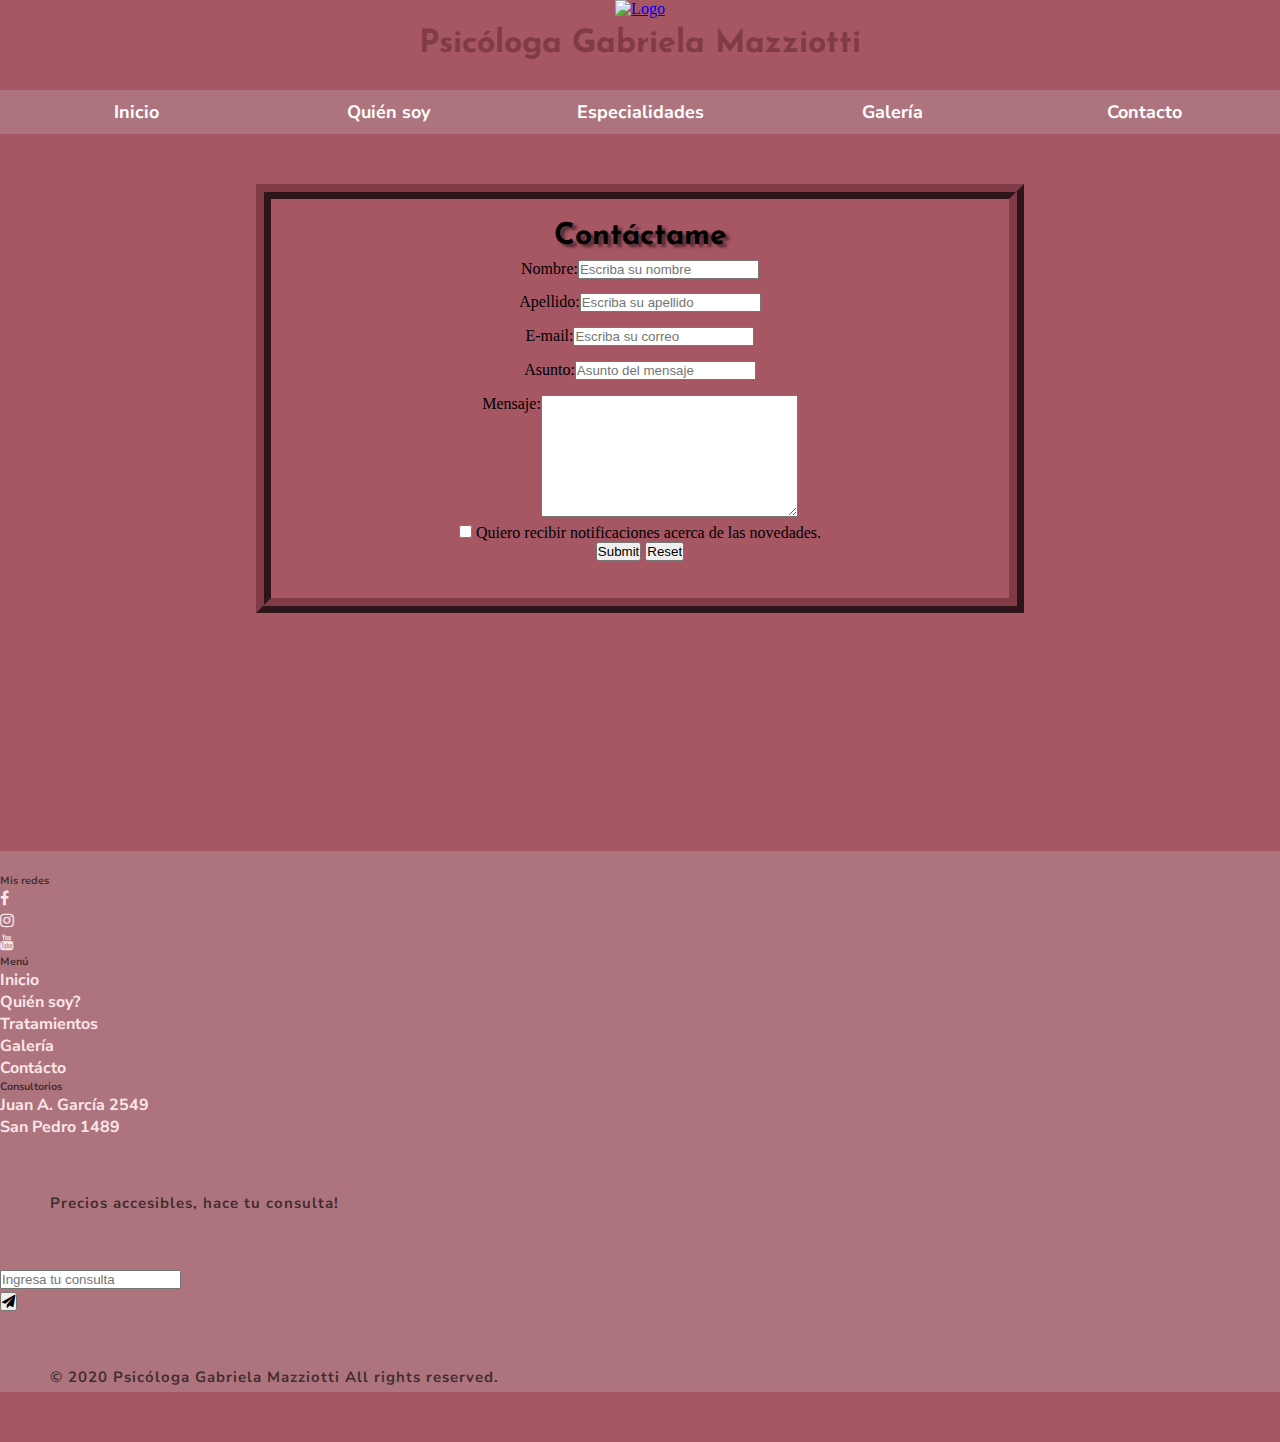
==== Contacto.html @ ca81fbc2 "cambios de pagina" ====
<!DOCTYPE html>
<html lang="es">

<head>
    <meta charset="UTF-8">
    <meta http-equiv="X-UA-Compatible" content="IE=edge">
    <meta name="viewport" content="width=device-width, initial-scale=1.0">
    <link rel="icon" href="imagenes/logo.png.png">
    <title>Psicóloga Gabriela Mazziotti</title>
    <link rel="stylesheet" href="styles.css">
    <link rel="stylesheet" href="css/animate.css">
    <link rel="stylesheet" href="https://cdnjs.cloudflare.com/ajax/libs/animate.css/4.1.1/animate.min.css" />
    <script src="js/wow.min.js"></script>
    <meta name="viewport" content="width=device-width, initial-scale=1">

    <meta name="ROBOTS" content="Contacto, FOLLOW">
    <meta name="ROBOTS" content="ALL">
    <meta name="revisit-after" content="3 days">
    <meta name="lenguage" content="spanish">
    <meta http-equiv="Content-Lenguage" content="Es">
    <meta name="City" content="Buenos Aires">
    <meta name="Country" content="Argentina">
    <meta name="resourse-type" content="Document">
    <meta name="doc-type" content="Web Page">
    <meta name="description" content="Formulario de contacto">

    <meta http-equiv="Pragma" content="no-cache">
    <meta http-equiv="Cache-Control" content="no-cache, no-store, must-revalidate">
    <meta name="GOOGLEBOT" content="Contacto, follow, all">

    <link rel="stylesheet" href="css/boostrap.min.css">
    <script src="js/boostrap.min.js"> </script>

    <link href="https://cdn.jsdelivr.net/npm/bootstrap@5.0.2/dist/css/bootstrap.min.css" rel="stylesheet"
        integrity="sha384-EVSTQN3/azprG1Anm3QDgpJLIm9Nao0Yz1ztcQTwFspd3yD65VohhpuuCOmLASjC" crossorigin="anonymous">
    <script src="https://cdn.jsdelivr.net/npm/bootstrap@5.0.2/dist/js/bootstrap.bundle.min.js"
        integrity="sha384-MrcW6ZMFYlzcLA8Nl+NtUVF0sA7MsXsP1UyJoMp4YLEuNSfAP+JcXn/tWtIaxVXM"
        crossorigin="anonymous"></script>
    <script src="https://cdn.jsdelivr.net/npm/@popperjs/core@2.9.2/dist/umd/popper.min.js"
        integrity="sha384-IQsoLXl5PILFhosVNubq5LC7Qb9DXgDA9i+tQ8Zj3iwWAwPtgFTxbJ8NT4GN1R8p"
        crossorigin="anonymous"></script>
    <script src="https://cdn.jsdelivr.net/npm/bootstrap@5.0.2/dist/js/bootstrap.min.js"
        integrity="sha384-cVKIPhGWiC2Al4u+LWgxfKTRIcfu0JTxR+EQDz/bgldoEyl4H0zUF0QKbrJ0EcQF"
        crossorigin="anonymous"></script>
    <link href="https://cdn.jsdelivr.net/npm/bootstrap@5.0.2/dist/css/bootstrap.min.css" rel="stylesheet"
        integrity="sha384-EVSTQN3/azprG1Anm3QDgpJLIm9Nao0Yz1ztcQTwFspd3yD65VohhpuuCOmLASjC" crossorigin="anonymous">

    <link rel="stylesheet" href="https://code.jquery.com/jquery-3.3.1.slim.min.js">
    <link rel="stylesheet"
        href="https://cdnjs.cloudflare.com/ajax/libs/twitter-bootstrap/4.3.1/js/bootstrap.bundle.min.js">
    <link rel="stylesheet" href="https://stackpath.bootstrapcdn.com/font-awesome/4.7.0/css/font-awesome.min.css">

</head>

<body>

    <div class="background">

        <header>
            <div class="inicio">
                <a href="index.html"><img class="logo" src="imagenes/logo.png.png" alt="Logo"></a>
                <h1 class="titulo animate__animated animate__bounce">Psicóloga Gabriela Mazziotti</h1>
            </div>
            <nav id="menu">

                <ul class="menu">
                    <li><a href="index.html">Inicio</a></li>
                    <li><a href="QuienSoy.html">Quién soy</a></li>
                    <li><a href="Especialidades.html">Especialidades</a></li>
                    <li><a href="galeria.html">Galería</a></li>
                    <li><a href="Contacto.html">Contacto</a></li>

                </ul>

            </nav>
        </header>

        <main class="contenedor">
            <div class="tuto">
                <div class="campos">
                    <form action="basededatos.php" method="GET"> </form>
                    <h2>Contáctame</h2>
                    <div class="camposDos">
                        <label for="nombre">Nombre: </label>
                        <input type="text" placeholder="Escriba su nombre" name="nombre" required>
                    </div>
                    <div class="camposDos">
                        <label for="apellido">Apellido: </label>
                        <input type="text" placeholder="Escriba su apellido" name="apellido" required>
                    </div>
                    <div class="camposDos">
                        <label for="email">E-mail: </label>
                        <input type="email" placeholder="Escriba su correo" name="email" required>
                    </div>
                    <div class="camposDos">
                        <label for="asunto">Asunto: </label>
                        <input type="text" placeholder="Asunto del mensaje" name="asunto">
                    </div>
                    <div class="camposDos">
                        <label for="text">Mensaje: </label>
                        <textarea name="mensaje" rows="8" cols="30"></textarea>
                    </div>
                    <div class="checkbox">
                        <input type="checkbox"> Quiero recibir notificaciones acerca de las novedades.
                        <div class="botones">
                            <input type="submit">
                            <input type="reset">
                        </div>
                    </div>
                </div>

            </div>
        </main>


        <div class="text-center">
            <iframe
                src="https://www.google.com/maps/embed?pb=!1m18!1m12!1m3!1d3283.8213098028186!2d-58.53349528502703!3d-34.60867976526713!2m3!1f0!2f0!3f0!3m2!1i1024!2i768!4f13.1!3m3!1m2!1s0x95bcb7c29cdc510d%3A0xf8d9abad793f9015!2sSan%20Pedro%201489%2C%20B1675%20Villa%20Raffo%2C%20Buenos%20Aires!5e0!3m2!1ses-419!2sar!4v1624586353671!5m2!1ses-419!2sar"
                width="98%" height="20%" style="border:0;" allowfullscreen="" loading="lazy"></iframe>
        </div>

        <footer class="pink">
            <div class="container py-5">
                <div class="row py-4">
                    <div class="col-lg-4 col-md-6 mb-4 mb-lg-0"><img src="img/logo.png" alt="" width="180" class="mb-3">
                        <h6 class="titleFooter text-uppercase font-weight-bold mb-4">Mis redes</h6>
                        <ul class="list-inline mt-4">

                            <li class="list-inline-item"><a href="https://www.facebook.com/gabriela.mazziotti.75"
                                    target="_blank" title="facebook"><i class="fa fa-facebook"></i></a></li>
                            <li class="list-inline-item"><a href="https://www.instagram.com/lic.gabriela.mazziotti/"
                                    target="_blank" title="instagram"><i class="fa fa-instagram"></i></a></li>
                            <li class="list-inline-item"><a
                                    href="https://www.youtube.com/channel/UCFSt-dxsVNRJxtsssSid3Rg" target="_blank"
                                    title="vimeo"><i class="fa fa-youtube"></i></a></li>

                        </ul>
                    </div>
                    <div class="col-lg-2 col-md-6 mb-4 mb-lg-0">
                        <h6 class="titleFooter text-uppercase font-weight-bold mb-4">Menú</h6>
                        <ul class="list-unstyled mb-0">
                            <li class="mb-2"><a href="index.html" class="textFooter text-capitalize text-dark">Inicio</a></li>
                            <li class="mb-2"><a href="QuienSoy.html" class="textFooter text-capitalize text-dark">Quién soy?</a>
                            </li>
                            <li class="mb-2"><a href="Especialidades.html"
                                    class="textFooter text-capitalize text-dark">Tratamientos</a></li>
                            <li class="mb-2"><a href="galeria.html" class="textFooter text-capitalize text-dark">Galería</a></li>
                            <li class="mb-2"><a href="Contacto.html" class="textFooter text-capitalize text-dark">Contácto</a></li>
                        </ul>
                    </div>
                    <div class="col-lg-2 col-md-6 mb-4 mb-lg-0">
                        <h6 class="titleFooter text-uppercase font-weight-bold mb-4">Consultorios</h6>
                        <ul class="list-unstyled mb-0">
                            <li class="mb-2"><a href="Contacto.html" class="textFooter text-capitalize text-dark">Juan A. García
                                    2549</a></li>
                            <li class="mb-2"><a href="Contacto.html" class="textFooter text-capitalize text-dark">San Pedro
                                    1489</a></li>
                        </ul>
                    </div>
                    <div class="col-lg-4 col-md-6 mb-lg-0">
                        <h6 class="text-uppercase font-weight-bold mb-4"></h6>
                        <p class="text-capitalize mb-4">Precios accesibles, hace tu consulta!</p>
                        <div class="p-1 rounded border">
                            <div class="input-group">
                                <input type="text" placeholder="Ingresa tu consulta" aria-describedby="button-addon1"
                                    class="form-control border-0 shadow-0">
                                <div class="input-group-append">
                                    <button id="button-addon1" type="submit" class="btn btn-link"><i
                                            class="fa fa-paper-plane"></i></button>
                                </div>
                            </div>
                        </div>
                    </div>
                </div>
            </div>

            <!-- Copyrights -->
            <div class="bg-light py-4">
                <div class="container text-center">
                    <p class="text-muted mb-0 py-2">© 2020 Psicóloga Gabriela Mazziotti All rights reserved.</p>
                </div>
            </div>
        </footer>

        <script>
            new WOW().init();
        </script>

        <script src="https://cdn.jsdelivr.net/npm/@popperjs/core@2.9.2/dist/umd/popper.min.js"
            integrity="sha384-IQsoLXl5PILFhosVNubq5LC7Qb9DXgDA9i+tQ8Zj3iwWAwPtgFTxbJ8NT4GN1R8p"
            crossorigin="anonymous"></script>
        <script src="https://cdn.jsdelivr.net/npm/bootstrap@5.0.2/dist/js/bootstrap.min.js"
            integrity="sha384-cVKIPhGWiC2Al4u+LWgxfKTRIcfu0JTxR+EQDz/bgldoEyl4H0zUF0QKbrJ0EcQF"
            crossorigin="anonymous"></script>

</body>

</html>
---- styles.css ----
@import url('https://fonts.googleapis.com/css2?family=Josefin+Sans:ital@1&family=Nunito+Sans:wght@700&display=swap');
* {
    margin: 0%;
    padding: 0%;
    box-sizing: border-box;
}

body {
    background-color: rgb(167, 86, 99);
}

/*--menú de navegación--*/

header ul {
    font-size: 18px;
    list-style: none;
    display: flex;
    flex-direction: row;
    background-color: rgb(173, 116, 125);
    font-weight: bold;
    color: white;
    padding: 10px;
}

header li {
    display: inline-block;
    width: 25%;
    position: relative;
    padding: auto;
    font-family: 'Nunito Sans', sans-serif;
}

header li a {
    text-decoration: none;
    color: white;
}

header li a:hover {
    color: rgb(0, 0, 0);
}

header ul ul li {
    display: block;
}

header ul li:hover ul {
    display: block;
}


/*---*/

header {
    background-image: url(https://media.istockphoto.com/photos/sky-cloud-pink-love-sweet-love-color-tone-for-wedding-card-background-picture-id1180184210?k=6&m=1180184210&s=170667a&w=0&h=WPBHZCguJXwLePQ3gNAjyJ1CbQ7QFVc51Efe2mas1Yc=);
    text-align: center;
    background-size: cover;
    margin-bottom: 50px;
}

main {
    text-align: center;
}

h2 {
    color: rgb(0, 0, 0);
    font-family: 'Josefin Sans', sans-serif;
    font-size: 30px;
    font-weight: bold;
    text-shadow: 4px 3px 3px rgba(0, 0, 0, 0.514);
}

p {
    font-family: 'Nunito Sans', sans-serif;
    font-size: 15px;
    margin: 50px;
    font-weight: bold;
    letter-spacing: 1px;
    line-height: 30px;
}

img.logo {
    width: 10%;
    height: 10%;
    text-align: center;
}

/*------inicio------*/

.papa {
    display: flex;
    justify-content: center;
}

.carousel {
    border: 4mm ridge rgb(129, 59, 71);
    width: 40%;
    display: flex;
    justify-content: center;
}

div.background {
    background-color: rgb(167, 86, 99)
}

div.inicio {
    margin-bottom: 20px;
}

header h1.titulo {
    color: rgb(129, 59, 71);
    font-family: 'Josefin Sans', sans-serif;
    margin-bottom: auto;
    margin: auto;
    padding: 10px;
    text-align: center;
}

.tituloPrincipal {
    font-size: 30px;
    text-align: center;
}

/*------quien soy------*/

.contenedorDos {
    background-color: rgb(167, 86, 99);
    max-width: 1500px;
    margin: 0 auto;
    overflow: hidden;
}

main {
    width: 100%;
    margin: 0 auto;
    box-sizing: border-box;
}

main .bio {
    color: rgb(0, 0, 0);
    text-align: center;
    font-family: 'Josefin Sans', sans-serif;
}

#biografia {
    color: rgb(255, 255, 255);
}

.dos {
    color: rgb(255, 255, 255);
}

.perfil {
    width: 30%;
    height: 30%;
    text-align: center;
}

/*------especialidades------*/

select.opciones {
    background-color: rgba(134, 74, 84, 0.589);
    font-family: 'Nunito Sans', sans-serif;
    color: rgb(252, 230, 234);
    font-weight: bold;
    font-size: 14px;
    border-radius: 30%;
}

h2.tratamientos {
    margin-left: 30px;
    color: rgb(252, 230, 234);
}

div#lista {
    float: left;
    width: 50%;
    height: 100%;
    text-align: center;
}

div#listaDos {
    float: right;
    width: 50%;
    height: 100%;
    text-align: center;
    padding-right: 40px;
}

ul.problemas li {
    background-color: rgba(207, 151, 159, 0.336);
    font-family: 'Nunito Sans', sans-serif;
    border: 1px solid rgb(252, 230, 234);
    font-weight: bold;
    padding-left: 13px;
    padding-right: 13px;
    padding-top: 13px;
    padding-bottom: 13px;
    display: flex;
    flex-wrap: wrap;
    justify-content: center;
    margin: 2px;
}

li a {
    color: rgb(252, 230, 234);
    text-decoration: none;
}

/*------galeria------*/

main.youtube {
    width: 50%;
    margin: auto;
}

div.video {
    background-attachment: scroll;
    border: 3px solid rgb(173, 116, 125);
    height: 0px;
    padding-bottom: 56.25%;
    position: relative;
}

.video iframe {
    position: absolute;
    top: 0;
    left: 0;
    height: 100%;
    width: 100%;
}

/*------contacto------*/

.contenedor {
    margin: 0 auto;
    margin-bottom: auto;
}

div.campos {
    border: 4mm ridge rgb(129, 59, 71);
    background-image: url(https://media.istockphoto.com/photos/sky-cloud-pink-love-sweet-love-color-tone-for-wedding-card-background-picture-id1180184210?k=6&m=1180184210&s=170667a&w=0&h=WPBHZCguJXwLePQ3gNAjyJ1CbQ7QFVc51Efe2mas1Yc=);
    background-size: cover;
    background-repeat: no-repeat;
    background-position: center;
    display: flex;
    flex-direction: column;
    justify-content: space-evenly;
    margin-bottom: 5%;
    margin-left: 20%;
    margin-right: 20%;
}

.camposDos {
    display: flex;
    justify-content: center;
    padding: 1%;
}

.checkbox {
    margin-bottom: 5%;
}

.tuto h2 {
    margin-top: 3%;
}

/*------footer------*/

footer {
    box-sizing: border-box;
    margin-top: 20px;
    font-family: 'Nunito Sans', sans-serif;
    font-weight: bold;
    clear: both;
    background-color: rgb(173, 116, 125);
    color: rgba(0, 0, 0, 0.637);
    margin: 1;
}

@media only screen and (max-width: 823px) {
    img.logo {
        width: 15%;
        height: 15%;
        text-align: center;
        margin-top: 10px;
    }
    header h1.titulo {
        color: rgb(129, 59, 71);
        font-family: 'Josefin Sans', sans-serif;
        font-size: 25px;
        margin-bottom: auto;
        margin: auto;
        padding: 10px;
        text-align: center;
    }
    .tituloPrincipal {
        font-size: 20px;
        text-align: center;
    }
    .carousel {
        border: 4mm ridge rgb(129, 59, 71);
        width: 60%;
        display: flex;
        justify-content: center;
    }
    /*----menu de navegacion----*/
    header ul {
        list-style: none;
        display: flex;
        flex-direction: row;
        background-color: rgb(173, 116, 125);
        font-weight: bold;
        color: white;
        padding: 10px;
    }
    header li {
        display: inline-block;
        width: 25%;
        position: relative;
        padding: auto;
        font-family: 'Nunito Sans', sans-serif;
    }
    header li a {
        text-decoration: none;
        color: white;
        font-size: 9px;
    }
    header li a:hover {
        color: rgb(0, 0, 0);
    }
    header ul ul li {
        display: block;
    }
    header ul li:hover ul {
        display: block;
    }
    p {
        font-family: 'Nunito Sans', sans-serif;
        font-size: 10px;
        margin: 40px;
        font-weight: bold;
        letter-spacing: 1px;
        line-height: 25px;
    }
    /*----quienSoy----*/
    main .bio {
        color: rgb(0, 0, 0);
        text-align: center;
        font-family: 'Josefin Sans', sans-serif;
        font-size: 24px;
    }
    .dos {
        color: rgb(255, 255, 255);
        font-size: 20px;
    }
    /*----especialidades----*/
    select.opciones {
        background-color: rgba(134, 74, 84, 0.589);
        font-family: 'Nunito Sans', sans-serif;
        color: rgb(252, 230, 234);
        font-weight: bold;
        font-size: 9px;
    }
    h2.tratamientos {
        margin-left: 30px;
        color: rgb(252, 230, 234);
    }
    div#lista {
        float: left;
        width: 50%;
        height: 100%;
        text-align: center;
    }
    div#listaDos {
        float: right;
        width: 50%;
        height: 100%;
        text-align: center;
        padding-right: 40px;
    }
    ul.problemas li {
        background-color: rgba(207, 151, 159, 0.336);
        font-family: 'Nunito Sans', sans-serif;
        border: 1px solid rgb(252, 230, 234);
        font-weight: bold;
        padding-left: 13px;
        padding-right: 13px;
        padding-top: 13px;
        padding-bottom: 13px;
        display: flex;
        flex-wrap: wrap;
        justify-content: center;
        margin: 2px;
    }
    li a {
        color: rgb(252, 230, 234);
        text-decoration: none;
        font-size: 10px;
    }
    /*----contacto----*/
    .contenedor {
        margin: 0 auto;
        margin-bottom: auto;
    }
    div.campos {
        border: 4mm ridge rgb(129, 59, 71);
        background-image: url(https://media.istockphoto.com/photos/sky-cloud-pink-love-sweet-love-color-tone-for-wedding-card-background-picture-id1180184210?k=6&m=1180184210&s=170667a&w=0&h=WPBHZCguJXwLePQ3gNAjyJ1CbQ7QFVc51Efe2mas1Yc=);
        background-size: cover;
        background-repeat: no-repeat;
        background-position: center;
        display: flex;
        flex-direction: column;
        justify-content: space-evenly;
        margin-bottom: 5%;
        margin-left: 7%;
        margin-right: 7%;
        font-size: 9px;
        font-family: 'Nunito Sans', sans-serif;
    }
    .camposDos {
        display: flex;
        justify-content: center;
        padding: 1%;
    }
    .checkbox {
        margin-bottom: 5%;
    }
    .tuto h2 {
        margin-top: 3%;
    }
    /*----footer----*/
    footer {
        box-sizing: border-box;
        margin-top: 20px;
        font-family: 'Nunito Sans', sans-serif;
        font-weight: bold;
        clear: both;
        background-color: rgb(173, 116, 125);
        color: rgba(0, 0, 0, 0.637);
        margin: 1;
    }
}


@media only screen and (min-width: 812px) {
    div.video {
        background-attachment: scroll;
    }
}

/*------Fin------*/
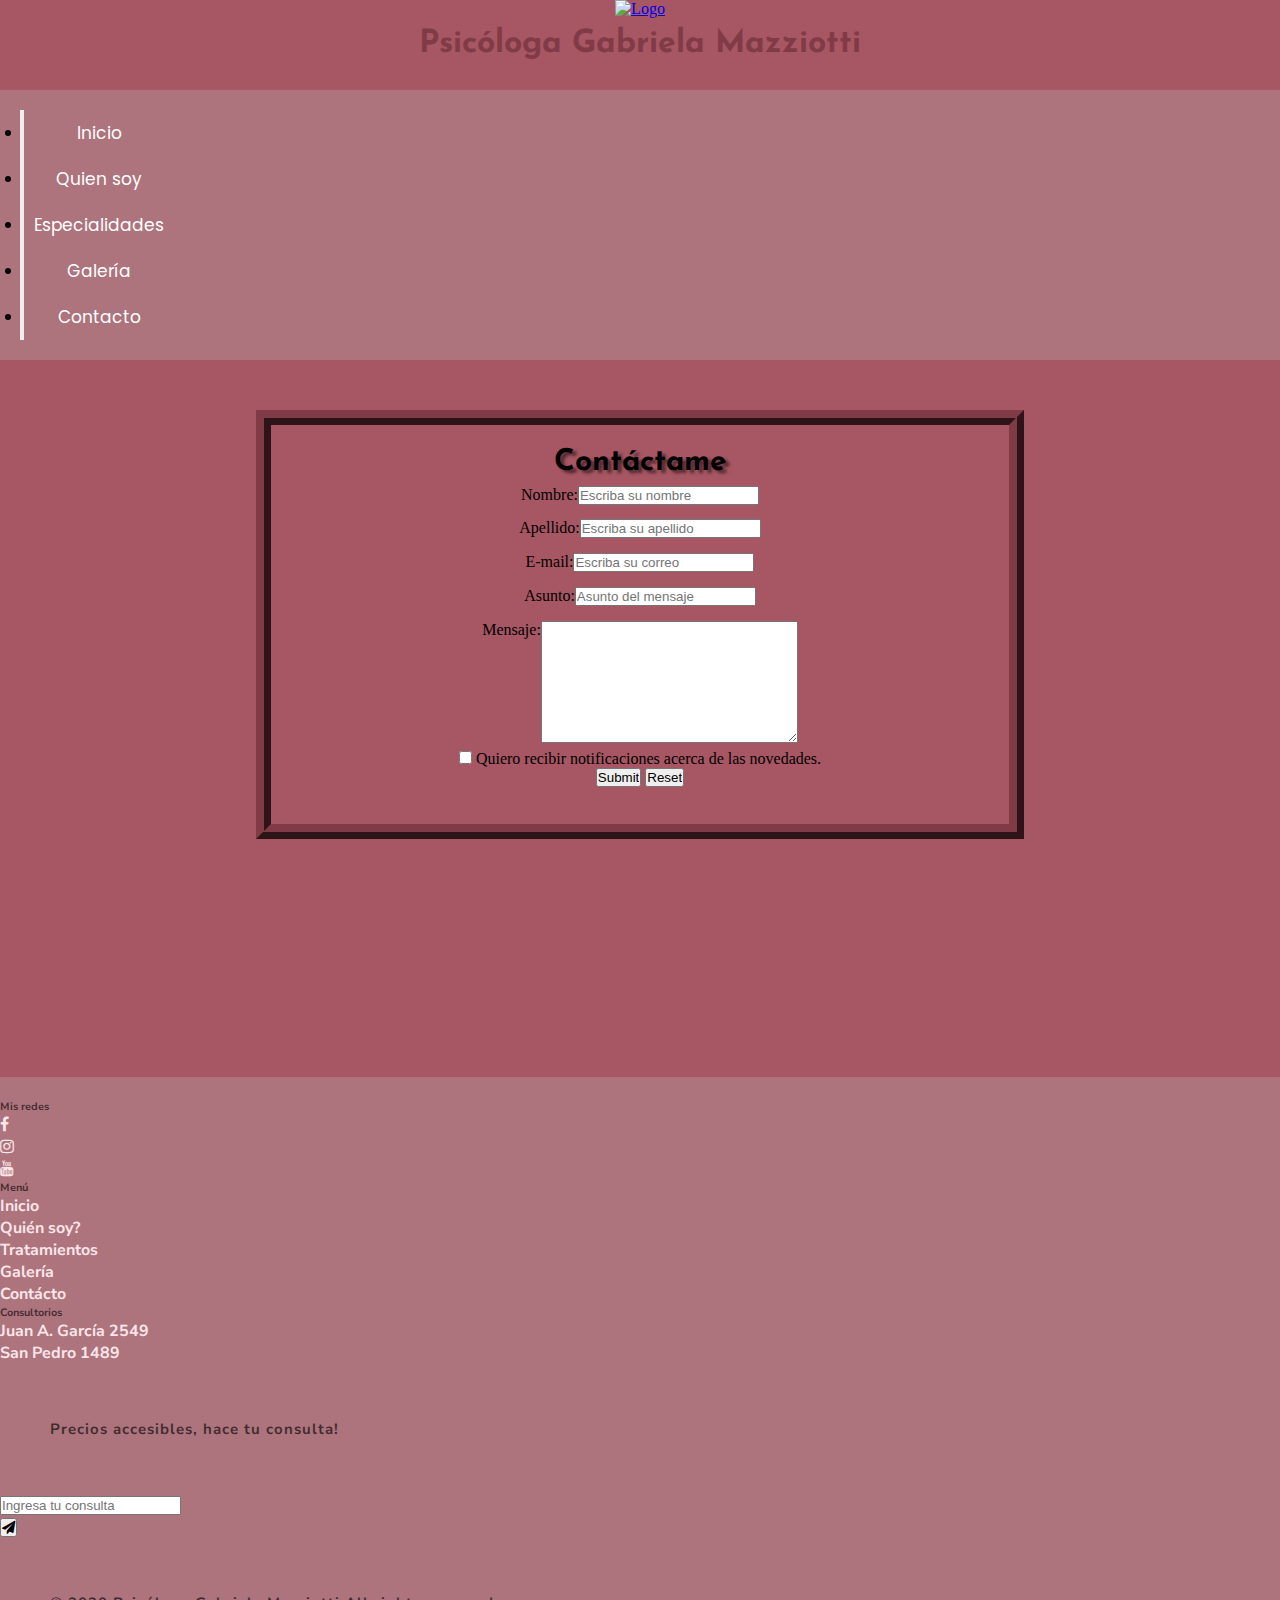
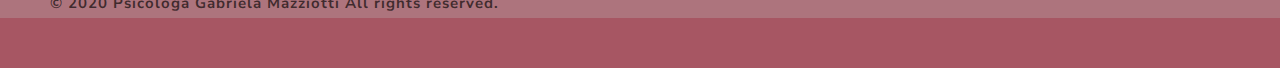
==== commit 34aef7de: "Se creo un menu de navegacion hamburguesa responsive" ====
--- a/Contacto.html
+++ b/Contacto.html
@@ -30,6 +30,10 @@
 
     <link rel="stylesheet" href="css/boostrap.min.css">
     <script src="js/boostrap.min.js"> </script>
+
+    <script src="https://ajax.googleapis.com/ajax/libs/jquery/3.5.1/jquery.min.js"></script>
+    <script src="https://cdnjs.cloudflare.com/ajax/libs/popper.js/1.16.0/umd/popper.min.js"></script>
+    <script src="https://maxcdn.bootstrapcdn.com/bootstrap/4.5.2/js/bootstrap.min.js"></script>
 
     <link href="https://cdn.jsdelivr.net/npm/bootstrap@5.0.2/dist/css/bootstrap.min.css" rel="stylesheet"
         integrity="sha384-EVSTQN3/azprG1Anm3QDgpJLIm9Nao0Yz1ztcQTwFspd3yD65VohhpuuCOmLASjC" crossorigin="anonymous">
@@ -61,17 +65,29 @@
                 <a href="index.html"><img class="logo" src="imagenes/logo.png.png" alt="Logo"></a>
                 <h1 class="titulo animate__animated animate__bounce">Psicóloga Gabriela Mazziotti</h1>
             </div>
-            <nav id="menu">
-
-                <ul class="menu">
-                    <li><a href="index.html">Inicio</a></li>
-                    <li><a href="QuienSoy.html">Quién soy</a></li>
-                    <li><a href="Especialidades.html">Especialidades</a></li>
-                    <li><a href="galeria.html">Galería</a></li>
-                    <li><a href="Contacto.html">Contacto</a></li>
-
-                </ul>
-
+            <nav class="navbar navbar-expand-md navbar-dark">
+                <button class="navbar-toggler" type="button" data-toggle="collapse" data-target="#collapsibleNavbar">
+                    <span class="navbar-toggler-icon"></span>
+                </button>
+                <div class="collapse navbar-collapse" id="collapsibleNavbar">
+                    <ul class="navbar-nav">
+                        <li class="nav-item">
+                            <a class="nav-link" href="index.html">Inicio</a>
+                        </li>
+                        <li class="nav-item">
+                            <a class="nav-link" href="QuienSoy.html">Quien soy</a>
+                        </li>
+                        <li class="nav-item">
+                            <a class="nav-link" href="Especialidades.html">Especialidades</a>
+                        </li>
+                        <li class="nav-item">
+                            <a class="nav-link" href="galeria.html">Galería</a>
+                        </li>
+                        <li class="nav-item">
+                            <a class="nav-link" href="Contacto.html">Contacto</a>
+                        </li>
+                    </ul>
+                </div>
             </nav>
         </header>
 
--- a/styles.css
+++ b/styles.css
@@ -1,4 +1,5 @@
 @import url('https://fonts.googleapis.com/css2?family=Josefin+Sans:ital@1&family=Nunito+Sans:wght@700&display=swap');
+@import url('https://fonts.googleapis.com/css2?family=Poppins:wght@500&display=swap');
 * {
     margin: 0%;
     padding: 0%;
@@ -11,42 +12,27 @@
 
 /*--menú de navegación--*/
 
-header ul {
-    font-size: 18px;
-    list-style: none;
+.navbar {
     display: flex;
     flex-direction: row;
     background-color: rgb(173, 116, 125);
-    font-weight: bold;
-    color: white;
+    padding: 20px;
+}
+
+.nav-link {
+    color: white !important;
+}
+
+.nav-item {
     padding: 10px;
-}
-
-header li {
-    display: inline-block;
-    width: 25%;
-    position: relative;
-    padding: auto;
-    font-family: 'Nunito Sans', sans-serif;
-}
-
-header li a {
-    text-decoration: none;
-    color: white;
-}
-
-header li a:hover {
-    color: rgb(0, 0, 0);
-}
-
-header ul ul li {
-    display: block;
-}
-
-header ul li:hover ul {
-    display: block;
-}
-
+    font-size: 17px;
+    font-family: 'Poppins', sans-serif;
+}
+
+.collapse {
+    display: flex;
+    justify-content: center;
+}
 
 /*---*/
 
@@ -297,6 +283,14 @@
         font-size: 20px;
         text-align: center;
     }
+    /*----menu de navegacion----*/
+    
+    .nav-item {
+        padding: 0px;
+        font-size: 17px;
+        font-family: 'Poppins', sans-serif;
+    }
+    /*---*/
     .carousel {
         border: 4mm ridge rgb(129, 59, 71);
         width: 60%;
@@ -304,7 +298,7 @@
         justify-content: center;
     }
     /*----menu de navegacion----*/
-    header ul {
+    /*header ul {
         list-style: none;
         display: flex;
         flex-direction: row;
@@ -333,7 +327,7 @@
     }
     header ul li:hover ul {
         display: block;
-    }
+    }*/
     p {
         font-family: 'Nunito Sans', sans-serif;
         font-size: 10px;
@@ -441,7 +435,6 @@
     }
 }
 
-
 @media only screen and (min-width: 812px) {
     div.video {
         background-attachment: scroll;
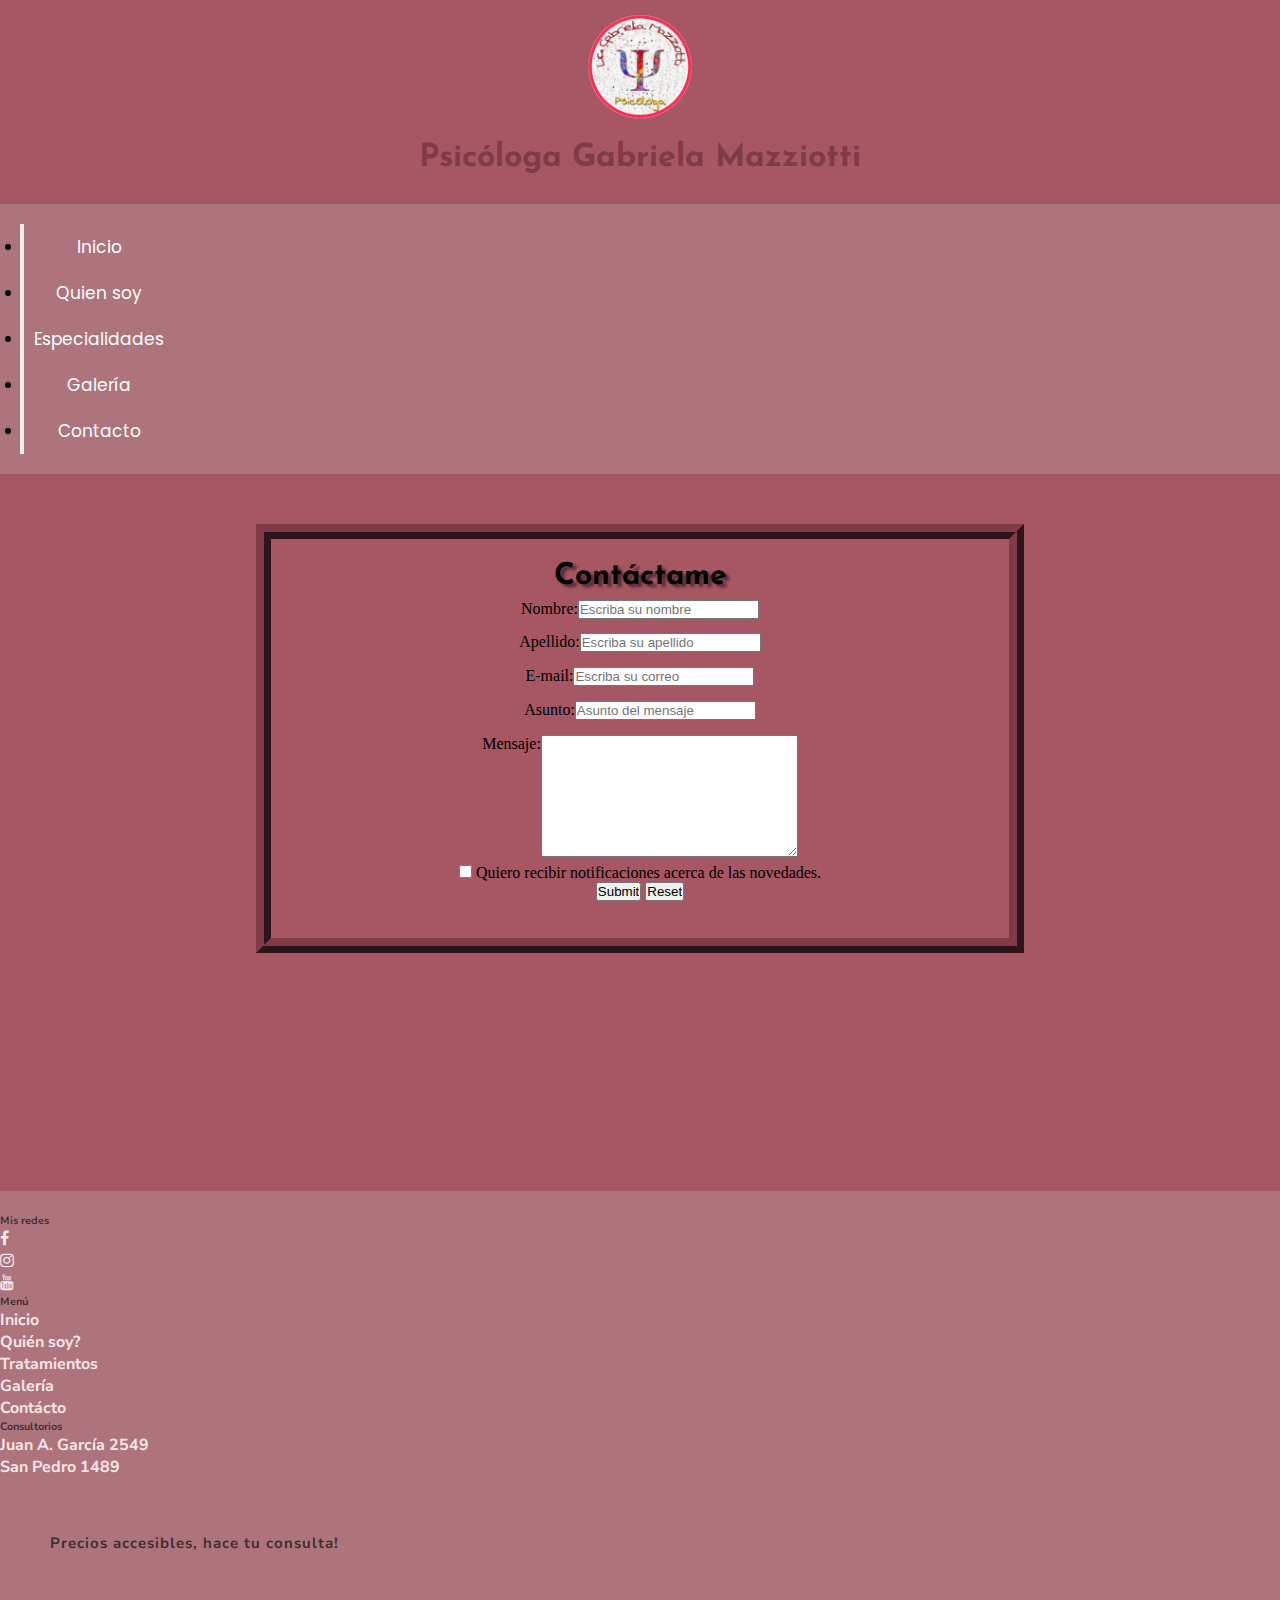
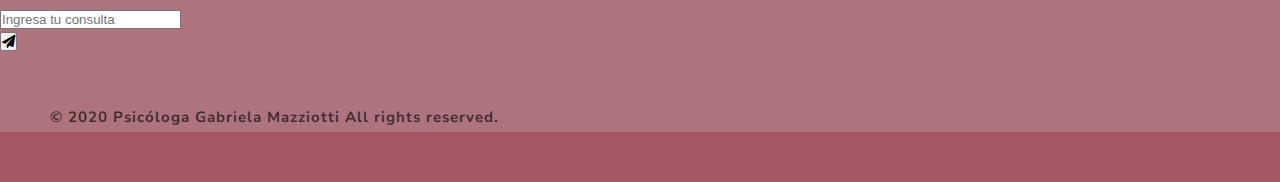
==== commit 6f49f3ec: "continuan los cambios de imagenes" ====
--- a/Contacto.html
+++ b/Contacto.html
@@ -5,7 +5,7 @@
     <meta charset="UTF-8">
     <meta http-equiv="X-UA-Compatible" content="IE=edge">
     <meta name="viewport" content="width=device-width, initial-scale=1.0">
-    <link rel="icon" href="imagenes/logo.png.png">
+    <link rel="icon" href="imagenes2/logo.png">
     <title>Psicóloga Gabriela Mazziotti</title>
     <link rel="stylesheet" href="styles.css">
     <link rel="stylesheet" href="css/animate.css">
@@ -62,7 +62,7 @@
 
         <header>
             <div class="inicio">
-                <a href="index.html"><img class="logo" src="imagenes/logo.png.png" alt="Logo"></a>
+                <a href="index.html"><img class="logo" src="imagenes2/logo.png" alt="Logo"></a>
                 <h1 class="titulo animate__animated animate__bounce">Psicóloga Gabriela Mazziotti</h1>
             </div>
             <nav class="navbar navbar-expand-md navbar-dark">
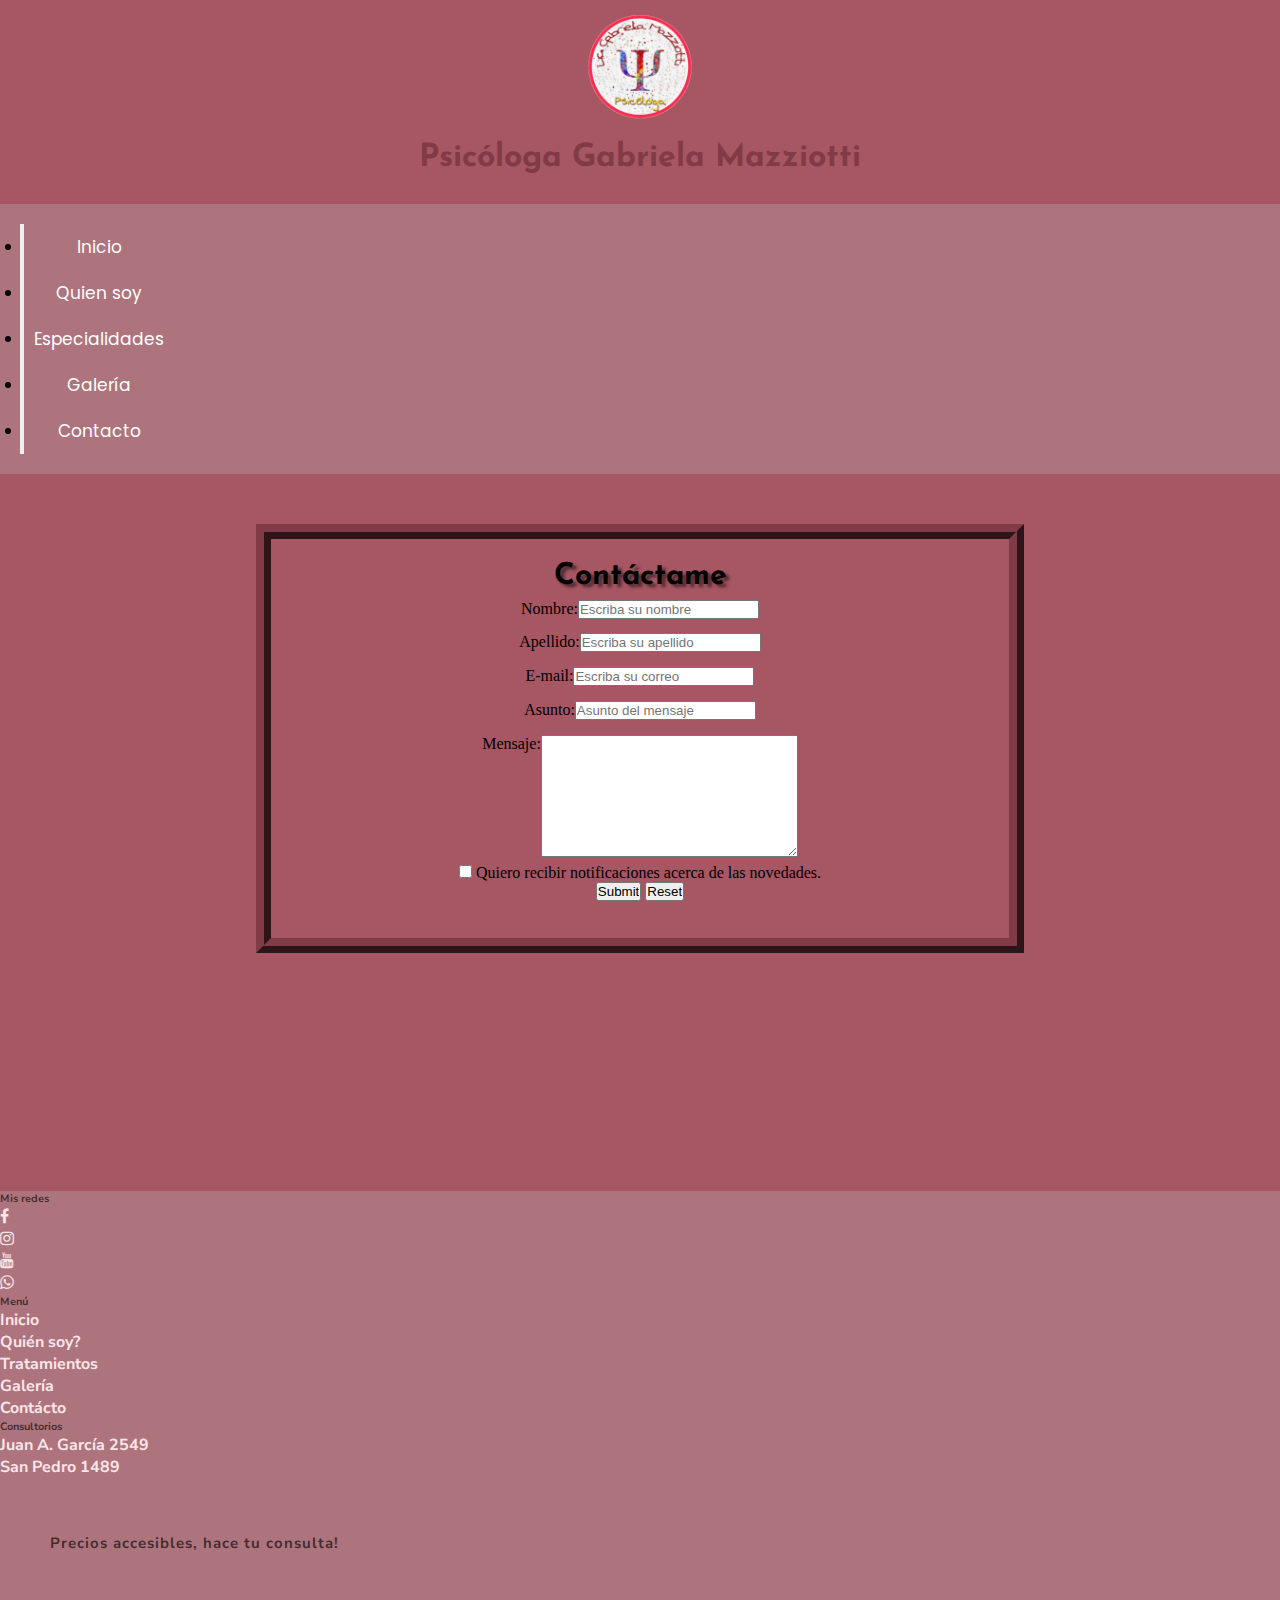
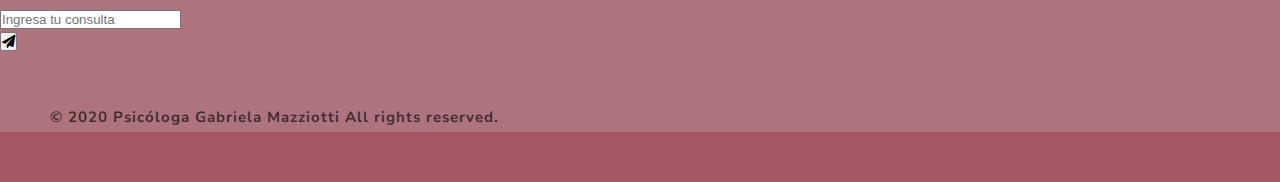
==== commit dc24c76c: "ultimos retoques" ====
--- a/Contacto.html
+++ b/Contacto.html
@@ -138,7 +138,7 @@
         <footer class="pink">
             <div class="container py-5">
                 <div class="row py-4">
-                    <div class="col-lg-4 col-md-6 mb-4 mb-lg-0"><img src="img/logo.png" alt="" width="180" class="mb-3">
+                    <div class="col-lg-4 col-md-6 mb-4 mb-lg-0">
                         <h6 class="titleFooter text-uppercase font-weight-bold mb-4">Mis redes</h6>
                         <ul class="list-inline mt-4">
 
@@ -149,27 +149,35 @@
                             <li class="list-inline-item"><a
                                     href="https://www.youtube.com/channel/UCFSt-dxsVNRJxtsssSid3Rg" target="_blank"
                                     title="vimeo"><i class="fa fa-youtube"></i></a></li>
+                            <li class="list-inline-item"><a href=" https://wa.me/+5401168668383" target="_blank"
+                                    title="vimeo"><i class="fa fa-whatsapp"></i></a></li>
 
                         </ul>
                     </div>
                     <div class="col-lg-2 col-md-6 mb-4 mb-lg-0">
                         <h6 class="titleFooter text-uppercase font-weight-bold mb-4">Menú</h6>
                         <ul class="list-unstyled mb-0">
-                            <li class="mb-2"><a href="index.html" class="textFooter text-capitalize text-dark">Inicio</a></li>
-                            <li class="mb-2"><a href="QuienSoy.html" class="textFooter text-capitalize text-dark">Quién soy?</a>
+                            <li class="mb-2"><a href="index.html"
+                                    class="textFooter text-capitalize text-dark">Inicio</a></li>
+                            <li class="mb-2"><a href="QuienSoy.html" class="textFooter text-capitalize text-dark">Quién
+                                    soy?</a>
                             </li>
                             <li class="mb-2"><a href="Especialidades.html"
                                     class="textFooter text-capitalize text-dark">Tratamientos</a></li>
-                            <li class="mb-2"><a href="galeria.html" class="textFooter text-capitalize text-dark">Galería</a></li>
-                            <li class="mb-2"><a href="Contacto.html" class="textFooter text-capitalize text-dark">Contácto</a></li>
+                            <li class="mb-2"><a href="galeria.html"
+                                    class="textFooter text-capitalize text-dark">Galería</a></li>
+                            <li class="mb-2"><a href="Contacto.html"
+                                    class="textFooter text-capitalize text-dark">Contácto</a></li>
                         </ul>
                     </div>
                     <div class="col-lg-2 col-md-6 mb-4 mb-lg-0">
                         <h6 class="titleFooter text-uppercase font-weight-bold mb-4">Consultorios</h6>
                         <ul class="list-unstyled mb-0">
-                            <li class="mb-2"><a href="Contacto.html" class="textFooter text-capitalize text-dark">Juan A. García
+                            <li class="mb-2"><a href="Contacto.html" class="textFooter text-capitalize text-dark">Juan
+                                    A. García
                                     2549</a></li>
-                            <li class="mb-2"><a href="Contacto.html" class="textFooter text-capitalize text-dark">San Pedro
+                            <li class="mb-2"><a href="Contacto.html" class="textFooter text-capitalize text-dark">San
+                                    Pedro
                                     1489</a></li>
                         </ul>
                     </div>
